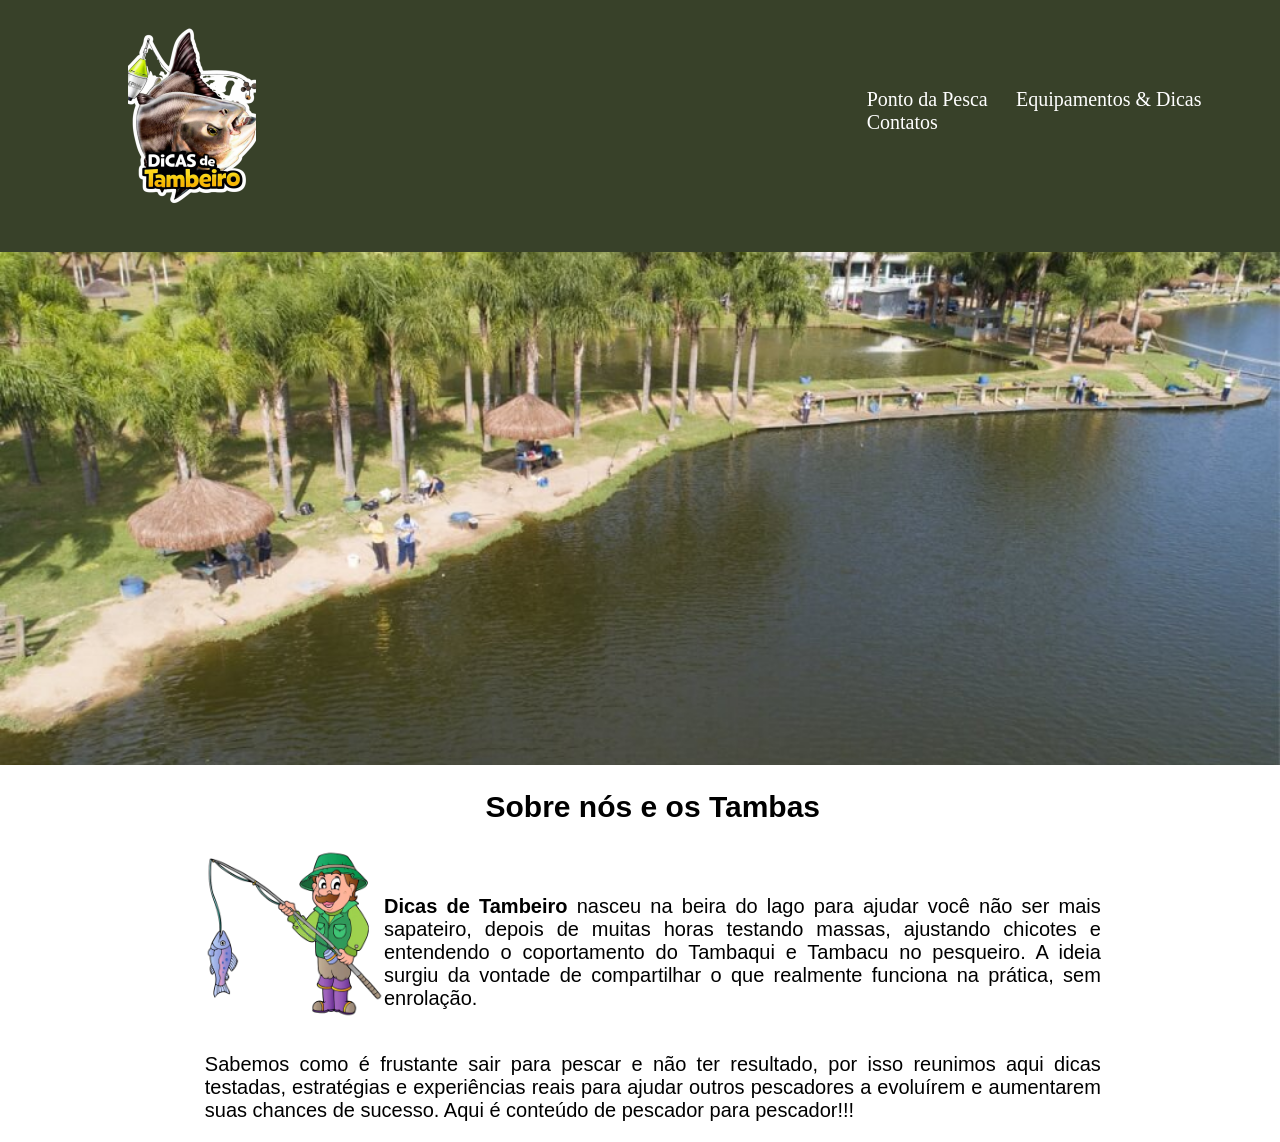
==== index.html @ 87eaaab8 "Primeira versão do  site Arquivos do site em desenvolvimento da matéria de web, nas quartas" ====
<html>
    <head>
        <link href="css/estilo.css" rel="stylesheet">
        <title>Dicas de Tambeiro</title>
    </head>
  <body>
       <header>
        <div class="divHeader">
        <img src="img/Imagem sem fundo.png" class="logo"/> 
        <!--Barra de navegção-->
         <nav>
            <!--Lista de itens do menu-->
              <ul>
                 <li>Ponto da Pesca</li>
                 <li>Equipamentos & Dicas</li>
                <li>Contatos</li>
              </ul>
          </nav>
        </div>
       </header>
        <!--banner-->
        <img src= "img/tancao_Easy-Resize.jpg" class="banner"/>
        <main>
            <!--SOBRE NÓS-->
            <section class="sobre_nos">
                <h2 class="titulo_sobre_nos">Sobre nós e os Tambas</h2>
                <img src="img/pescador-dos-desenhos - Editado.png" class="img_sobre_nos"/>
                <p>
                     <br><br><strong> Dicas de Tambeiro </strong> nasceu na beira do lago para ajudar você não ser mais sapateiro, depois de muitas horas testando massas, ajustando chicotes e entendendo o coportamento do Tambaqui e Tambacu no pesqueiro. A ideia surgiu da vontade de compartilhar o que realmente funciona na prática, sem enrolação. 
                </p>

                <p>
                     <br>Sabemos como é frustante sair para pescar e não ter resultado, por isso reunimos aqui dicas testadas, estratégias e experiências reais para ajudar outros pescadores a evoluírem e aumentarem suas chances de sucesso. Aqui é conteúdo de pescador para pescador!!!
                </p>

            </section>
        </main>
    
      
    </body>
</html>
---- css/estilo.css ----
/*Estilização padrão da página*/
body{
     margin: 0;
     font-family: fantasy;

}
    

/*estilização do HEADER da página*/
header{
    background-color: rgb(56, 65, 41) ;
    padding: 20px 0 40px 0;
}
.logo{
    width: 10%;
    /*margin-left 10%*/
    padding-left: 10%;
}
nav{
    color: white;
    position: absolute;
    top: 25%;
    font-size: 20;
    right: 2%;
    font-family:cursive
}
nav li{
    display: inline;
    margin-right: 6%;
}
.divHeader{
    position: relative;
}
/*Estilização do Banner*/

 .banner{
    width: 100%;
    height: 57%;
    object-fit: cover;
    object-position: center;
 }


 /*Estilização da sessão SOBRE NÓS*/
   .sobre_nos{
       width: 70%;
       margin-left: 16%;
       text-align: justify;
       font-size: 20;
       font-family: 'Lucida Sans', 'Lucida Sans Regular', 'Lucida Grande', 'Lucida Sans Unicode', Geneva, Verdana, sans-serif;
   }
   .img_sobre_nos{
    width: 20%;
    float: left;
   }
   .titulo_sobre_nos{
    clear: left;
    text-align: center;
   }
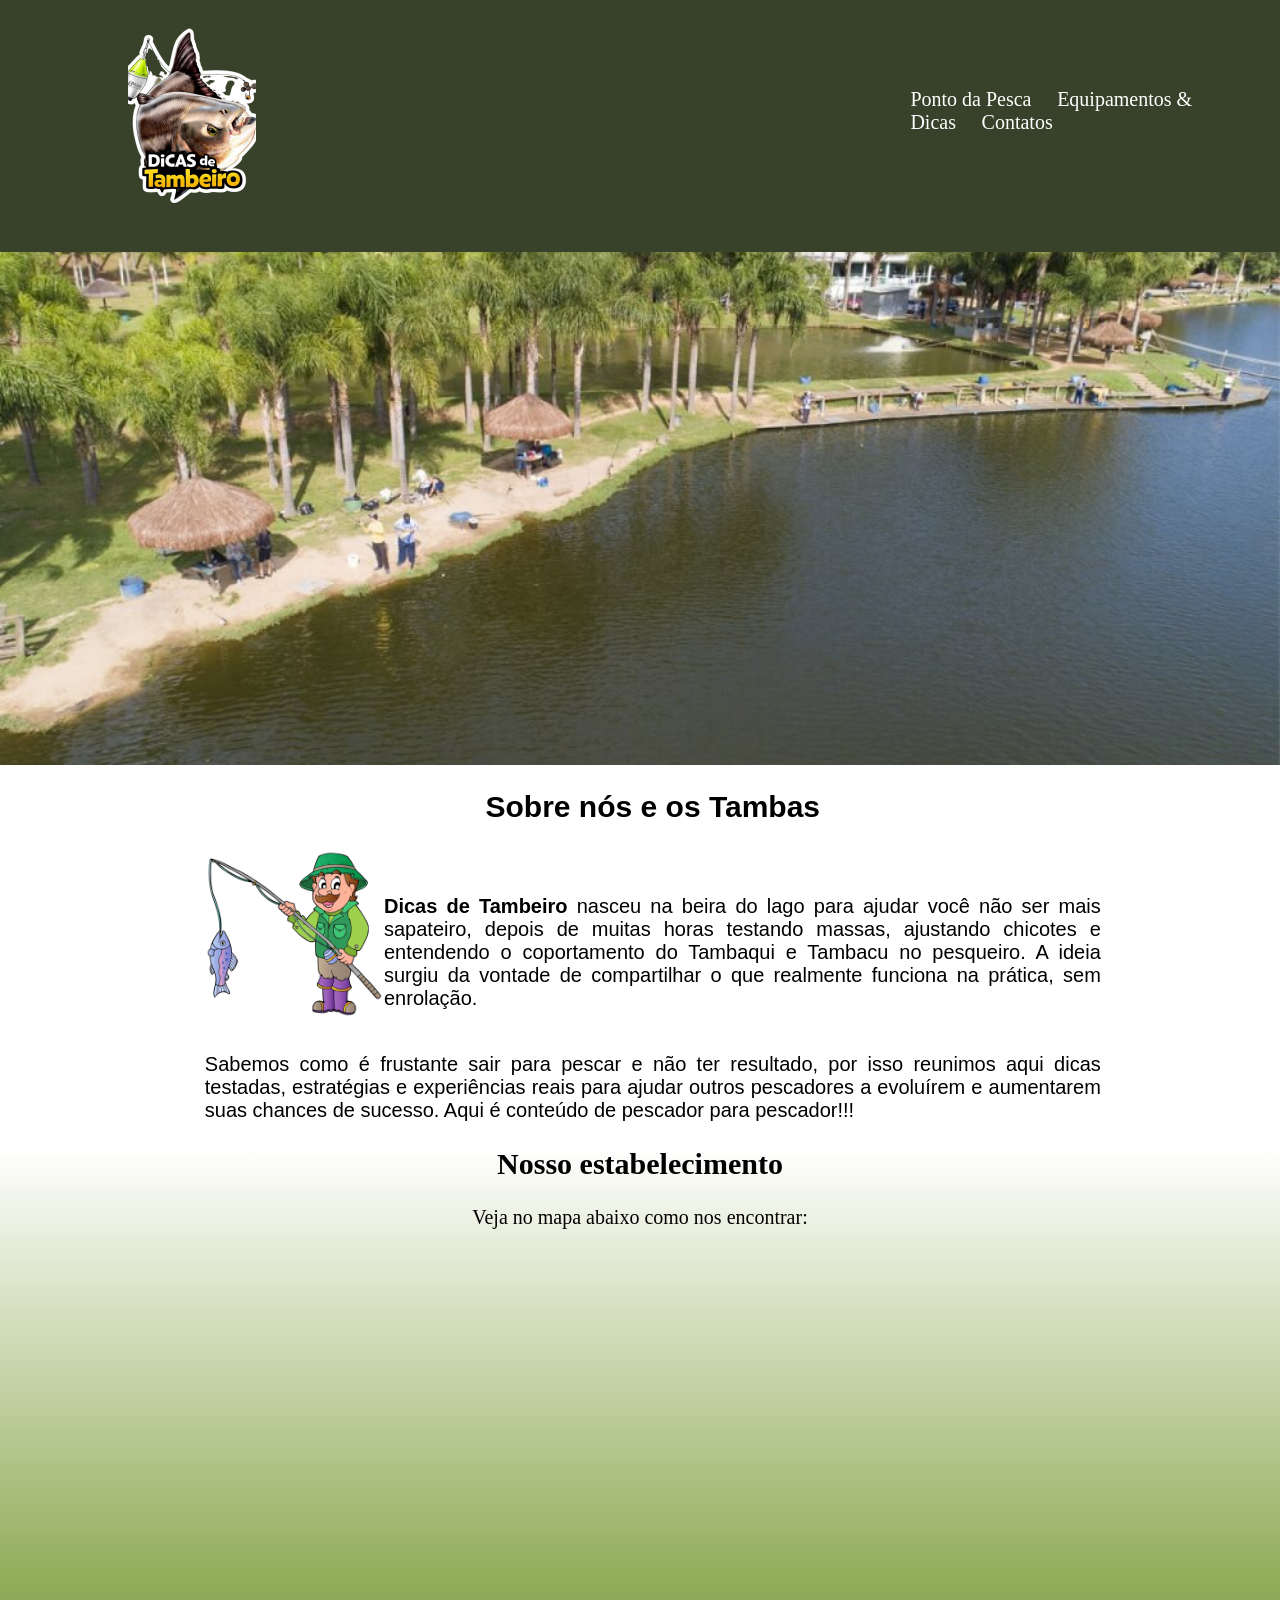
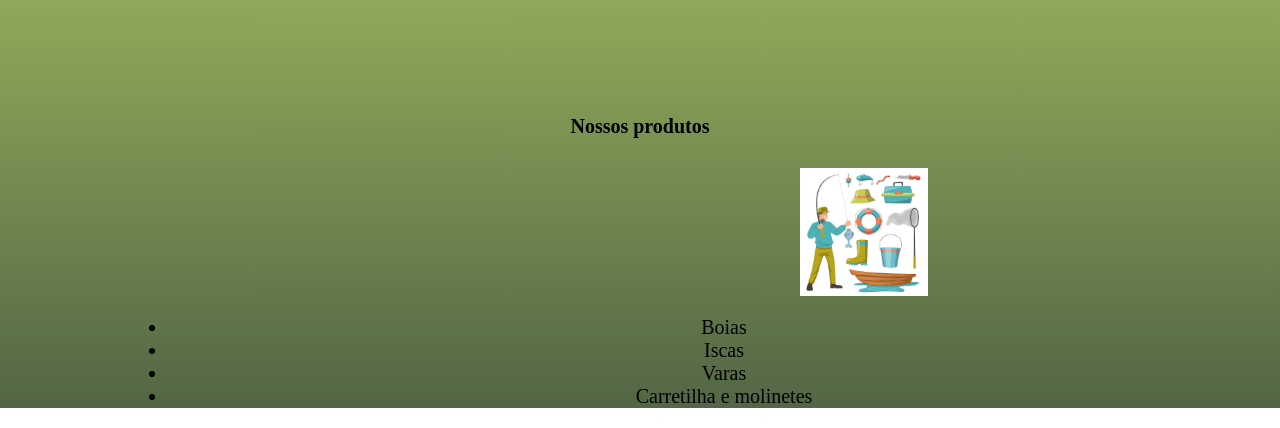
==== commit 137bef56: "Add files via upload" ====
--- a/index.html
+++ b/index.html
@@ -22,8 +22,8 @@
         <img src= "img/tancao_Easy-Resize.jpg" class="banner"/>
         <main>
             <!--SOBRE NÓS-->
-            <section class="sobre_nos">
-                <h2 class="titulo_sobre_nos">Sobre nós e os Tambas</h2>
+            <section class="titulos sobre_nos">
+                <h2 class="titulos titulo_sobre_nos">Sobre nós e os Tambas</h2>
                 <img src="img/pescador-dos-desenhos - Editado.png" class="img_sobre_nos"/>
                 <p>
                      <br><br><strong> Dicas de Tambeiro </strong> nasceu na beira do lago para ajudar você não ser mais sapateiro, depois de muitas horas testando massas, ajustando chicotes e entendendo o coportamento do Tambaqui e Tambacu no pesqueiro. A ideia surgiu da vontade de compartilhar o que realmente funciona na prática, sem enrolação. 
@@ -34,6 +34,25 @@
                 </p>
 
             </section>
+            <!--NOSSO ESTABELECIMENTO-->
+            <section class="mapa">
+
+                 <h2 class= "titulo_nosso_estabelecimento">Nosso estabelecimento</h2>
+                <p>Veja no mapa abaixo como nos encontrar:</p>
+                <iframe src="https://www.google.com/maps/embed?pb=!1m18!1m12!1m3!1d3665.5257167840273!2d-47.082281323796785!3d-23.260339950604056!2m3!1f0!2f0!3f0!3m2!1i1024!2i768!4f13.1!3m3!1m2!1s0x94cf3e95555484a5%3A0xe8b26b2e75b1061b!2sGar%C3%A7a%20Branca%20-%20Pesqueiro%20e%20Restaurante!5e0!3m2!1spt-BR!2sbr!4v1772663718403!5m2!1spt-BR!2sbr" width="600" height="450" style="border:0;" allowfullscreen="" loading="lazy" referrerpolicy="no-referrer-when-downgrade"></iframe>
+        
+            <!--Nossos produtos-->
+                 <h2 class="nossos_produtos">Nossos produtos</h2>
+                 <img src="img/jovem-pescador-com-vetor-de-estilo-de-desenho-animado-de-equipamento-de-pesca_1150-65397.avif" class="img_produtos"/>
+                 <ul class="lista_produtos">
+                    <li>Boias</li>
+                    <li>Iscas</li>
+                    <li>Varas</li>
+                    <li>Carretilha e molinetes</li>
+                 </ul>
+            <section>
+
+            </section>
         </main>
     
       
--- a/css/estilo.css
+++ b/css/estilo.css
@@ -22,7 +22,8 @@
     top: 25%;
     font-size: 20;
     right: 2%;
-    font-family:cursive
+    width: 30%;
+    font-family:cursive;
 }
 nav li{
     display: inline;
@@ -39,7 +40,10 @@
     object-fit: cover;
     object-position: center;
  }
-
+/*Estilização de títulos*/
+.titulos{
+    text-align:center;
+}
 
  /*Estilização da sessão SOBRE NÓS*/
    .sobre_nos{
@@ -55,5 +59,34 @@
    }
    .titulo_sobre_nos{
     clear: left;
-    text-align: center;
-   }+    /*text-align: center;*/
+   }
+
+   /*Estilização da sessão do NOSSO ESTABELECIMENTO*/ 
+       .mapa{
+              text-align: center;
+              font-size: 20;
+              font-family:cursive;
+              background: linear-gradient(   #ffffff,	#92ad5b, #526645);
+    }
+
+    /*Estilixação da área NOSSO PRODUTOS*/
+ 
+       .nossos_produtos{
+        text-align: center;
+        font-size: 20;
+       }
+
+       .img_produtos{
+           width: 10%;
+           margin-left: 35%;
+           margin-top: 1%;
+        
+       }
+
+       .lista_produtos{
+           margin-left: 10%;
+           
+       }
+
+       
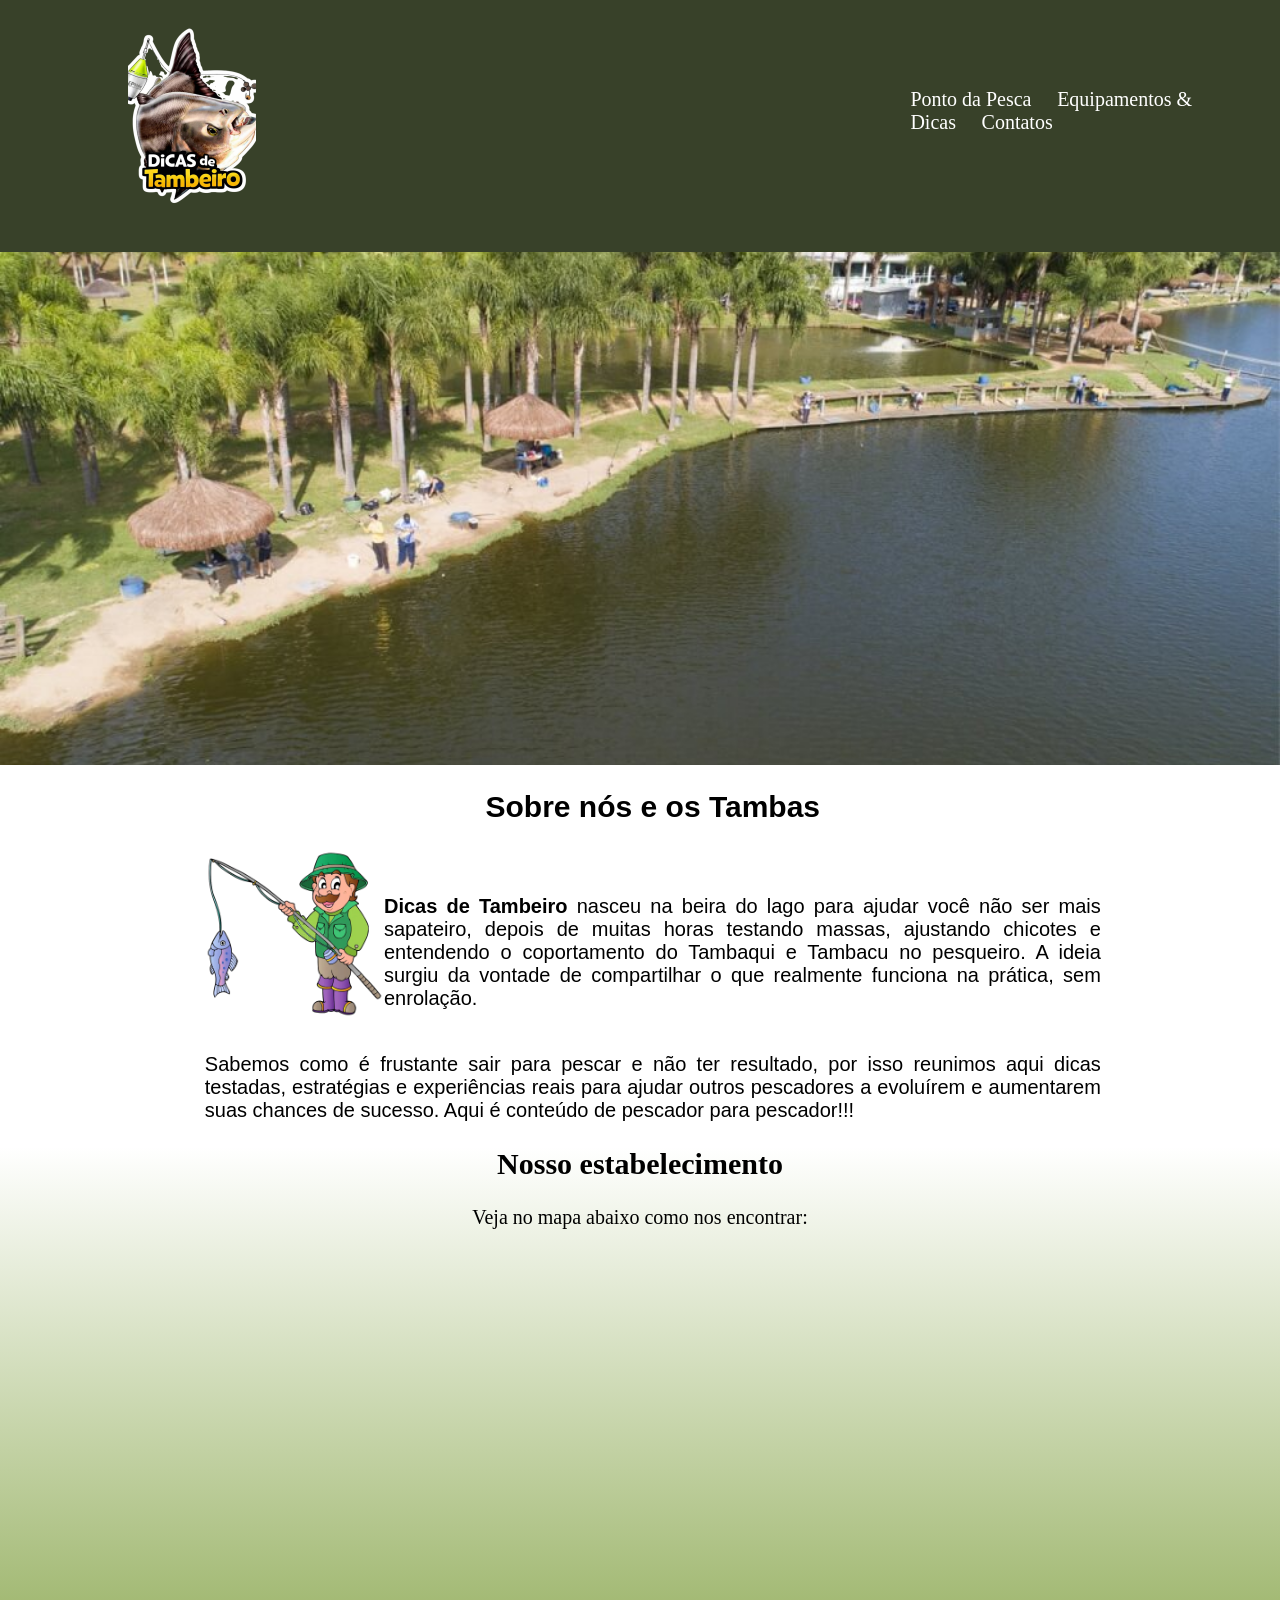
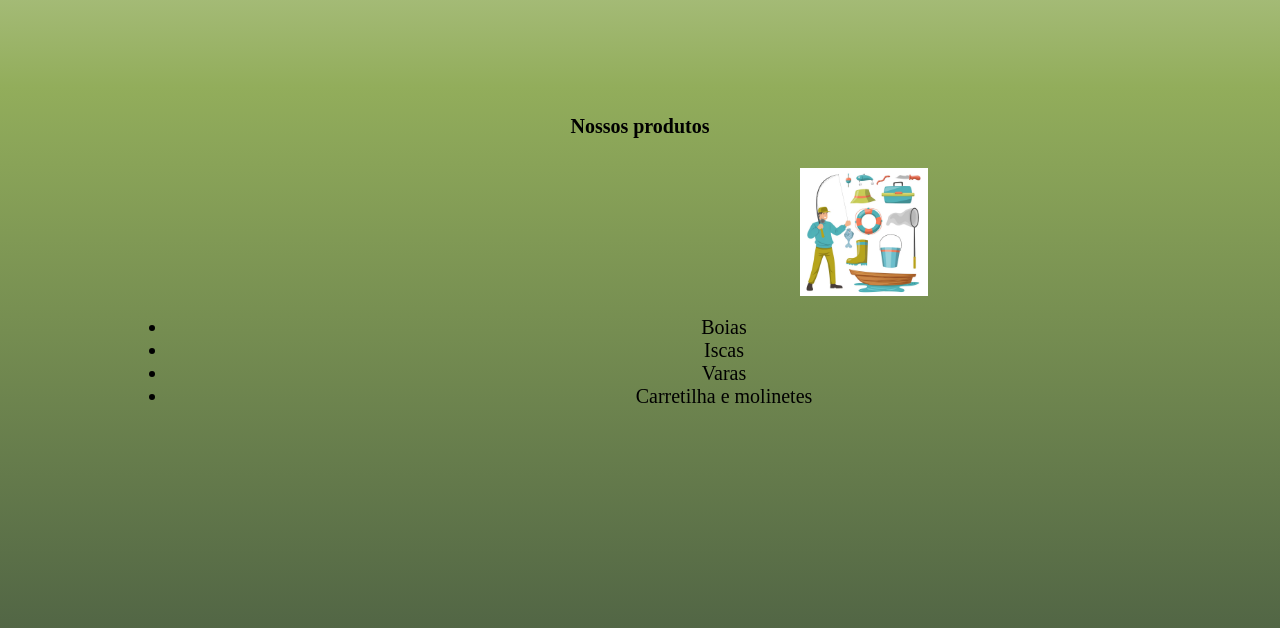
==== commit f296e7ad: "Add files via upload" ====
--- a/index.html
+++ b/index.html
@@ -52,6 +52,9 @@
                  </ul>
             <section>
 
+            <!--VÍDEO-->
+            <section class="video">
+                <iframe width="500" height="200" src="https://www.youtube.com/embed/2mBnxTMO5X8?si=8MjFrU9s37kB3PJZ" title="YouTube video player" frameborder="0" allow="accelerometer; autoplay; clipboard-write; encrypted-media; gyroscope; picture-in-picture; web-share" referrerpolicy="strict-origin-when-cross-origin" allowfullscreen></iframe>
             </section>
         </main>
     
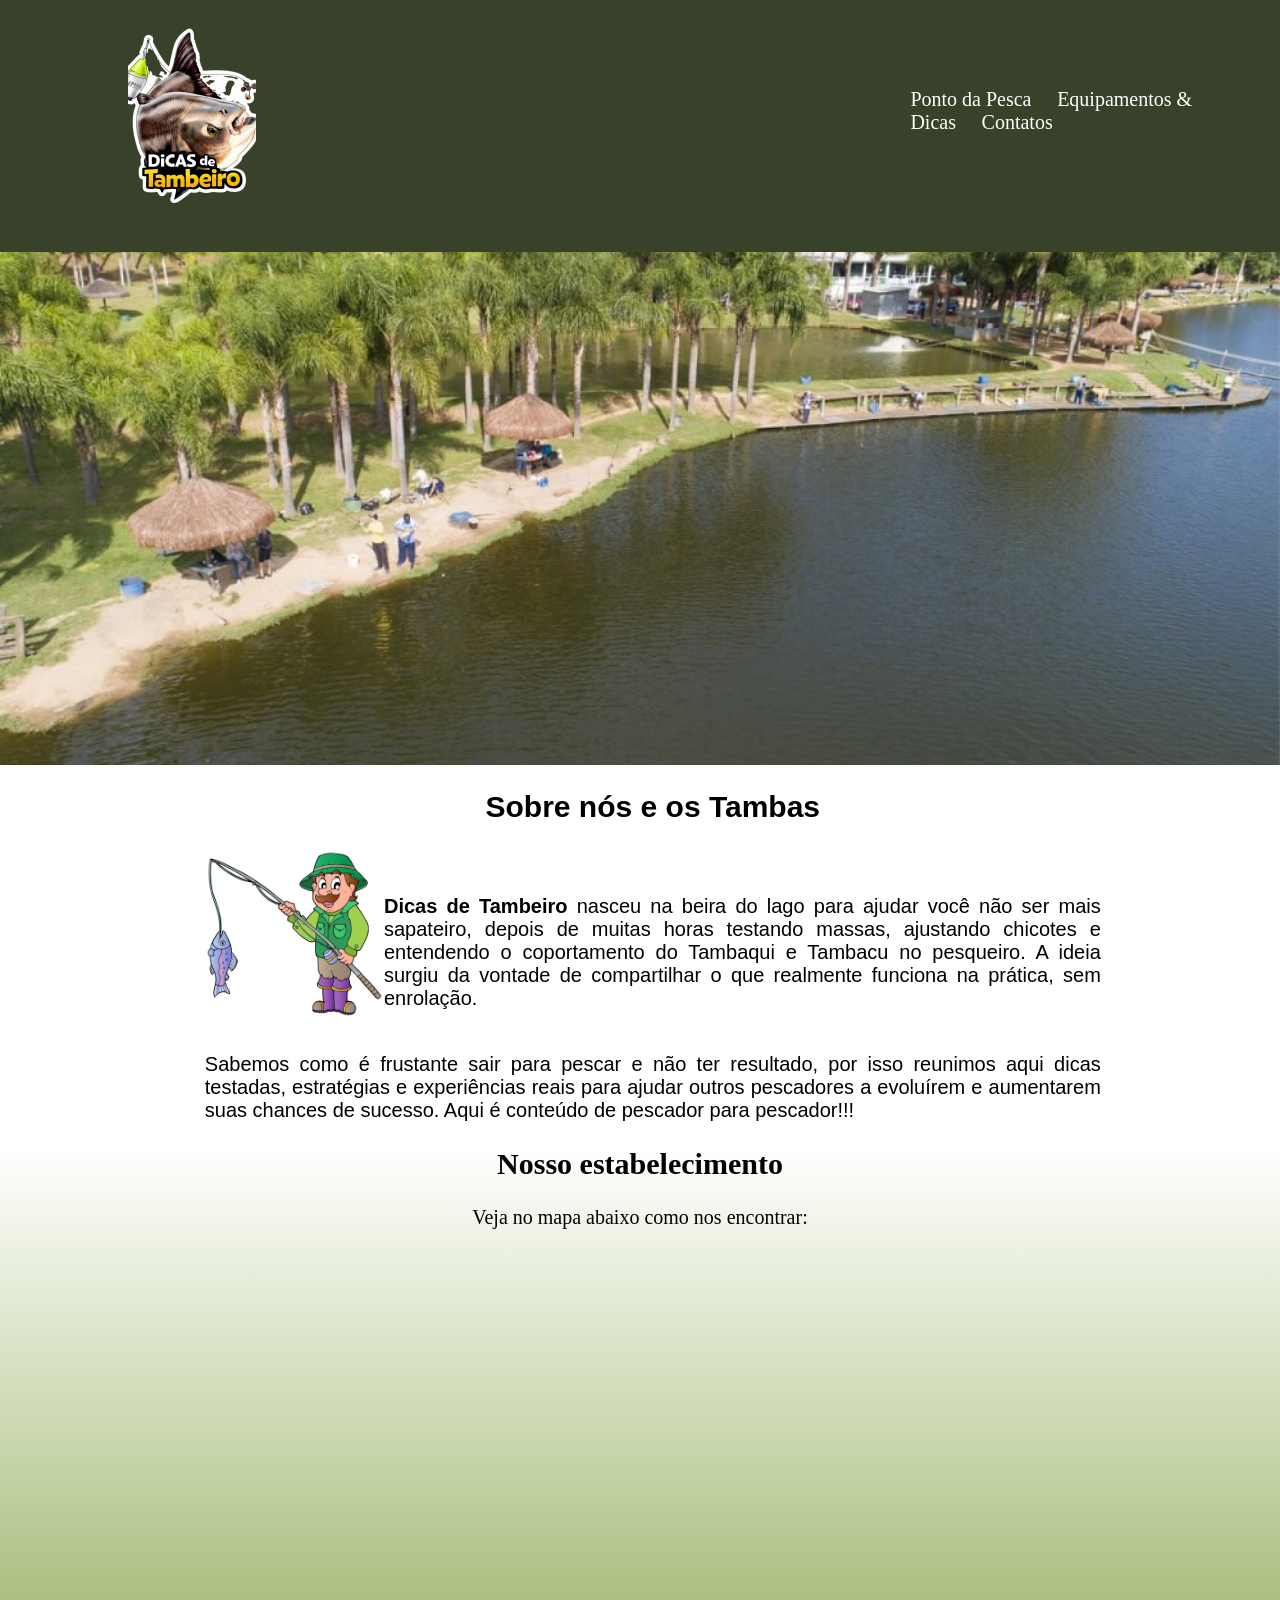
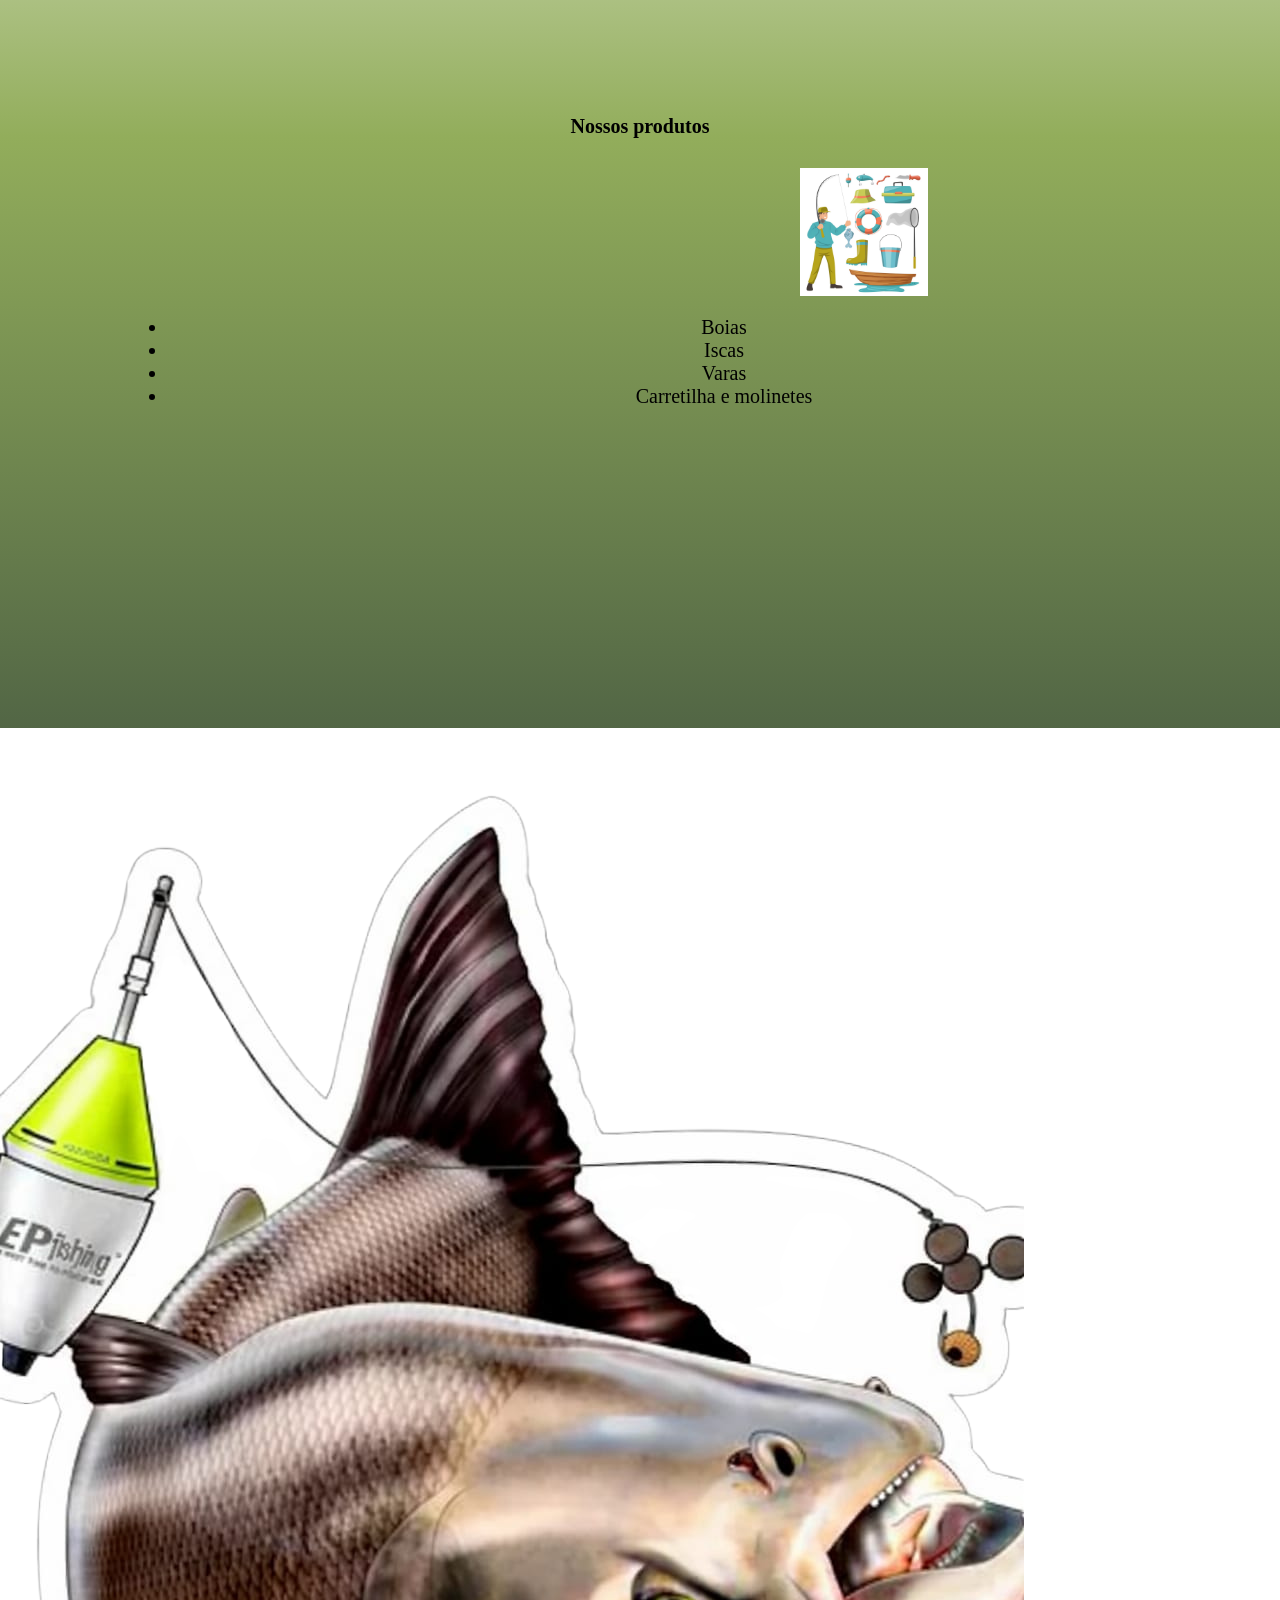
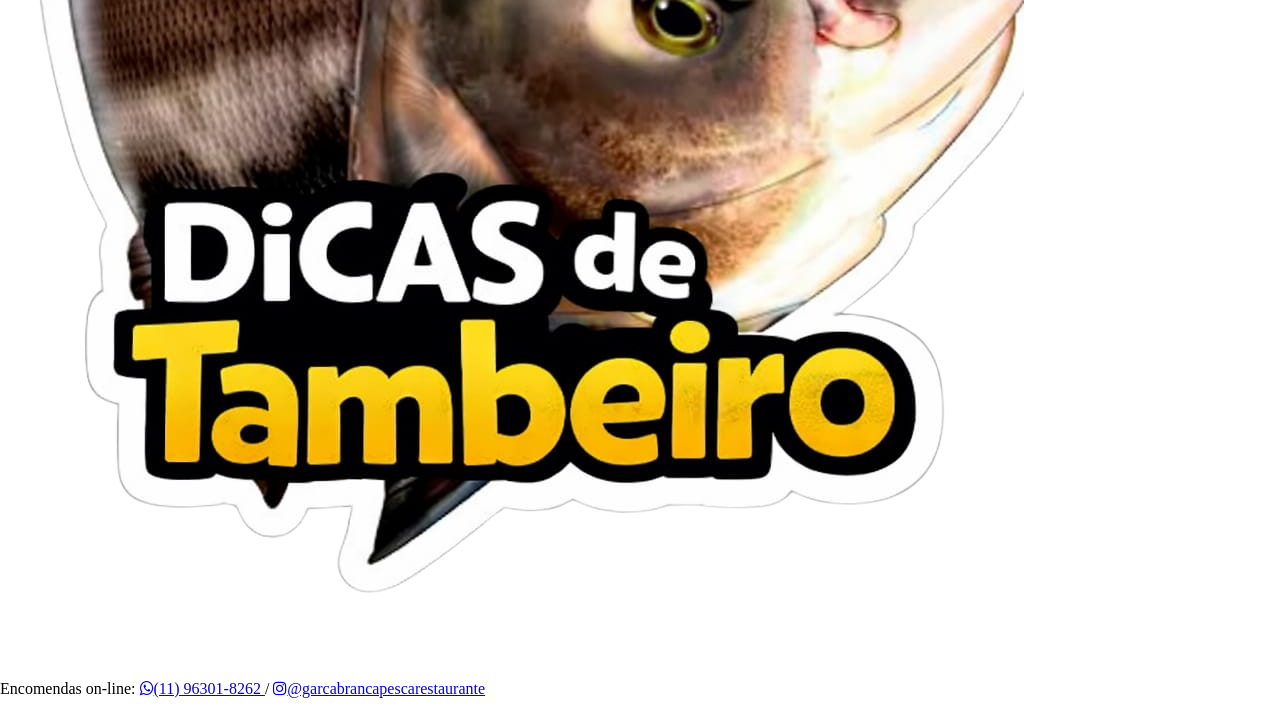
==== commit cc1d1bf6: "Add files via upload" ====
--- a/index.html
+++ b/index.html
@@ -1,6 +1,7 @@
 <html>
     <head>
         <link href="css/estilo.css" rel="stylesheet">
+        <link rel="stylesheet" href="https://maxcdn.bootstrapcdn.com/font-awesome/4.5.0/css/font-awesome.min.css">
         <title>Dicas de Tambeiro</title>
     </head>
   <body>
@@ -54,10 +55,17 @@
 
             <!--VÍDEO-->
             <section class="video">
-                <iframe width="500" height="200" src="https://www.youtube.com/embed/2mBnxTMO5X8?si=8MjFrU9s37kB3PJZ" title="YouTube video player" frameborder="0" allow="accelerometer; autoplay; clipboard-write; encrypted-media; gyroscope; picture-in-picture; web-share" referrerpolicy="strict-origin-when-cross-origin" allowfullscreen></iframe>
+                <iframe width="500" height="300" src="https://www.youtube.com/embed/2mBnxTMO5X8?si=8MjFrU9s37kB3PJZ" title="YouTube video player" frameborder="0" allow="accelerometer; autoplay; clipboard-write; encrypted-media; gyroscope; picture-in-picture; web-share" referrerpolicy="strict-origin-when-cross-origin" allowfullscreen></iframe>
             </section>
         </main>
-    
+        <footer>
+            <img src="img/Imagem sem fundo.png" title="Dicas de Tambeiro" class="logo_rodape"/>
+            <p>
+                Encomendas on-line:
+                <a href="https://wa.me/5511963018262" target="_blank"><i class="fa fa-whatsapp" ></i>(11) 96301-8262 </a>/ 
+                <a href="https://instagram.com/garcabrancapescarestaurante" target="_blank"><i class="fa fa-instagram" ></i>@garcabrancapescarestaurante</a>
+            </p>
+        </footer>
       
     </body>
 </html>
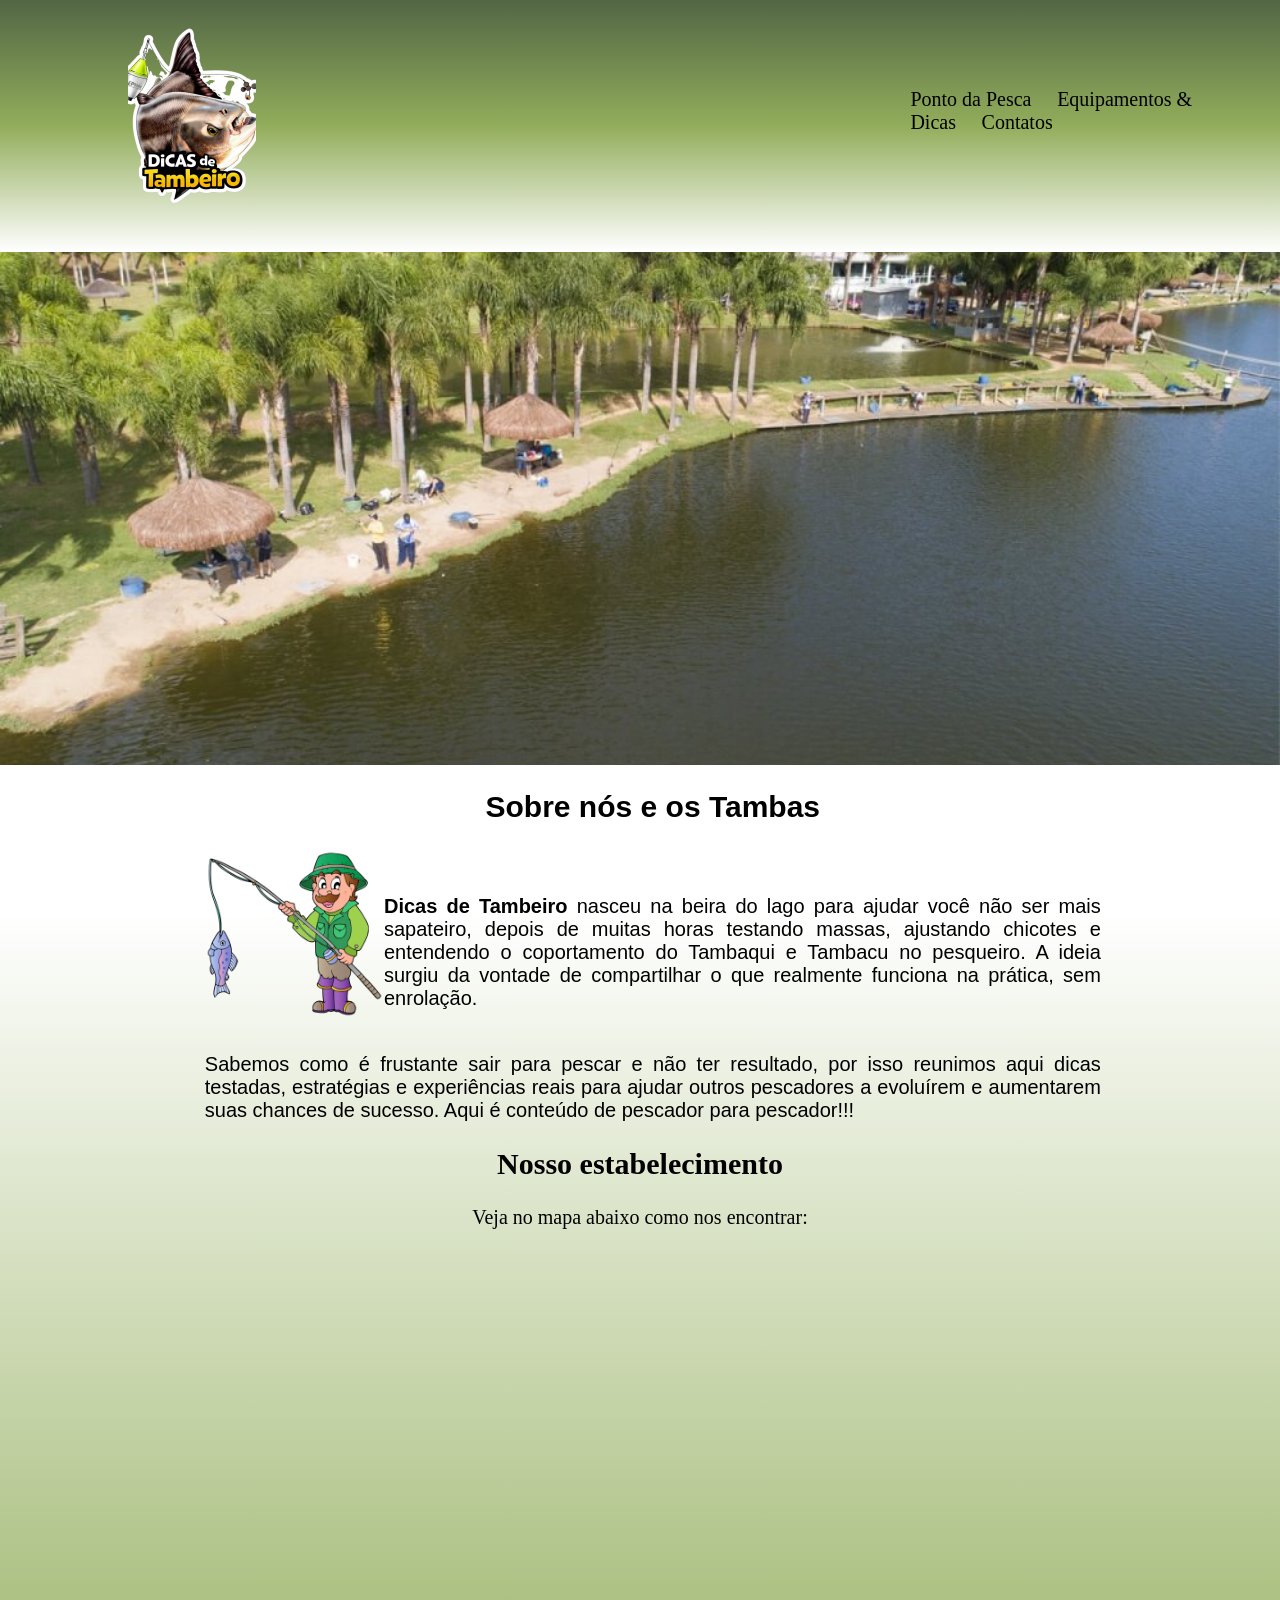
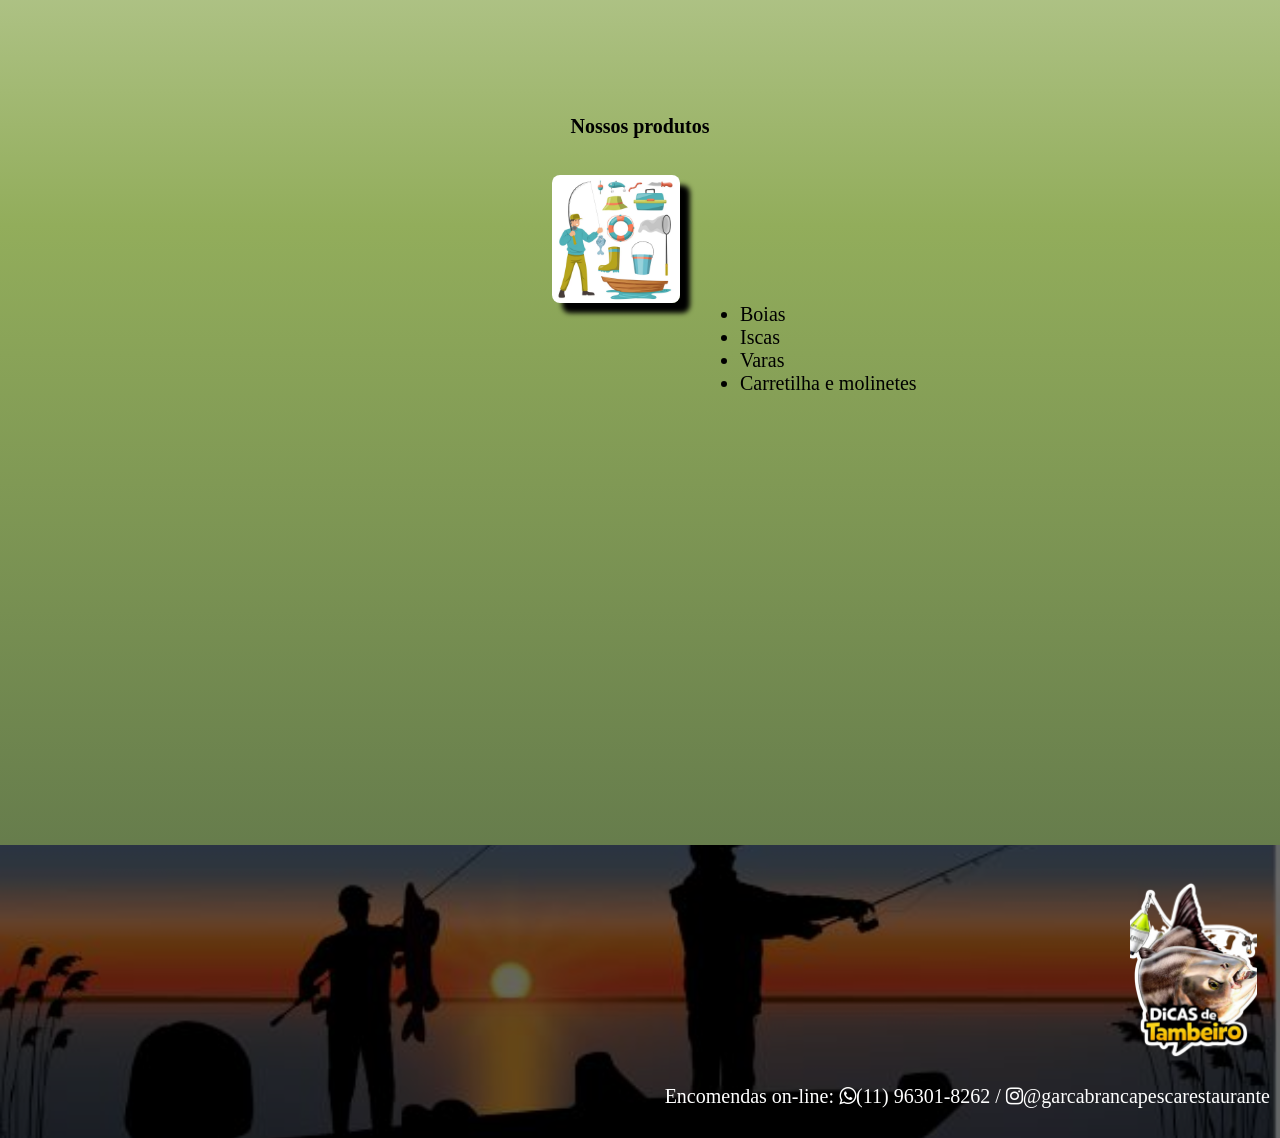
==== commit de556bb4: "Add files via upload atualização" ====
--- a/index.html
+++ b/index.html
@@ -12,8 +12,8 @@
          <nav>
             <!--Lista de itens do menu-->
               <ul>
-                 <li>Ponto da Pesca</li>
-                 <li>Equipamentos & Dicas</li>
+                <li>Ponto da Pesca</li>
+                <li><a href= "paginas/produtos.html">Equipamentos & Dicas</a></li>
                 <li>Contatos</li>
               </ul>
           </nav>
--- a/css/estilo.css
+++ b/css/estilo.css
@@ -2,13 +2,13 @@
 body{
      margin: 0;
      font-family: fantasy;
-
+     background: linear-gradient(   #ffffff,#ffffff,	#92ad5b, #526645);
 }
     
 
 /*estilização do HEADER da página*/
 header{
-    background-color: rgb(56, 65, 41) ;
+    background:linear-gradient(#526645,#92ad5b,#ffffff);
     padding: 20px 0 40px 0;
 }
 .logo{
@@ -17,7 +17,7 @@
     padding-left: 10%;
 }
 nav{
-    color: white;
+    color: black;
     position: absolute;
     top: 25%;
     font-size: 20;
@@ -29,6 +29,12 @@
     display: inline;
     margin-right: 6%;
 }
+
+nav li a{
+    color: black;
+    text-decoration: none;
+}
+
 .divHeader{
     position: relative;
 }
@@ -67,7 +73,7 @@
               text-align: center;
               font-size: 20;
               font-family:cursive;
-              background: linear-gradient(   #ffffff,	#92ad5b, #526645);
+              
     }
 
     /*Estilixação da área NOSSO PRODUTOS*/
@@ -76,17 +82,70 @@
         text-align: center;
         font-size: 20;
        }
+    
+    /*Imgem dos nossos produtos*/
 
        .img_produtos{
            width: 10%;
-           margin-left: 35%;
-           margin-top: 1%;
+           float: right;
+           margin-right: 600;
+           margin-top: 20;
+           border-radius:8px;
+           box-shadow: 10px 10px 5px 0px #000000;
+           opacity:1;
+           transition: 400ms;
         
        }
 
+    /*Lista de produtos*/
+
        .lista_produtos{
-           margin-left: 10%;
-           
+           text-align:left;
+           margin-left: 700;
+           margin-top: 80;
+
        }
 
-       +    /*VÍDEO*/
+
+       .video{
+          text-align: center;
+          padding-top: 100;
+          padding-bottom: 30px;
+       }
+       
+    /*FOOTER(rodapé)*/
+
+       footer{
+          padding: 30px 10px 10px 0;  
+          background: url("../img/fundo_rodape.png");
+          background-size: cover;
+          background-position: center;
+          background-color:rgba(0,0,0,0.6);
+          background-blend-mode: darken;
+       }
+
+    /*Parágrafo do rodapé*/
+
+       footer p{
+         color: white;
+         text-align: right;
+         font-size:20px;
+         font-family:cursive;
+        }
+    
+    /*Link dos acessos*/    
+    
+        footer a{
+         color:white;
+         text-decoration: none;
+
+        }
+
+
+    /*IMAGEM DO RODAPÉ*/
+
+       .logo_rodape{
+           width: 10%;
+           padding-left: 89%;
+       }
